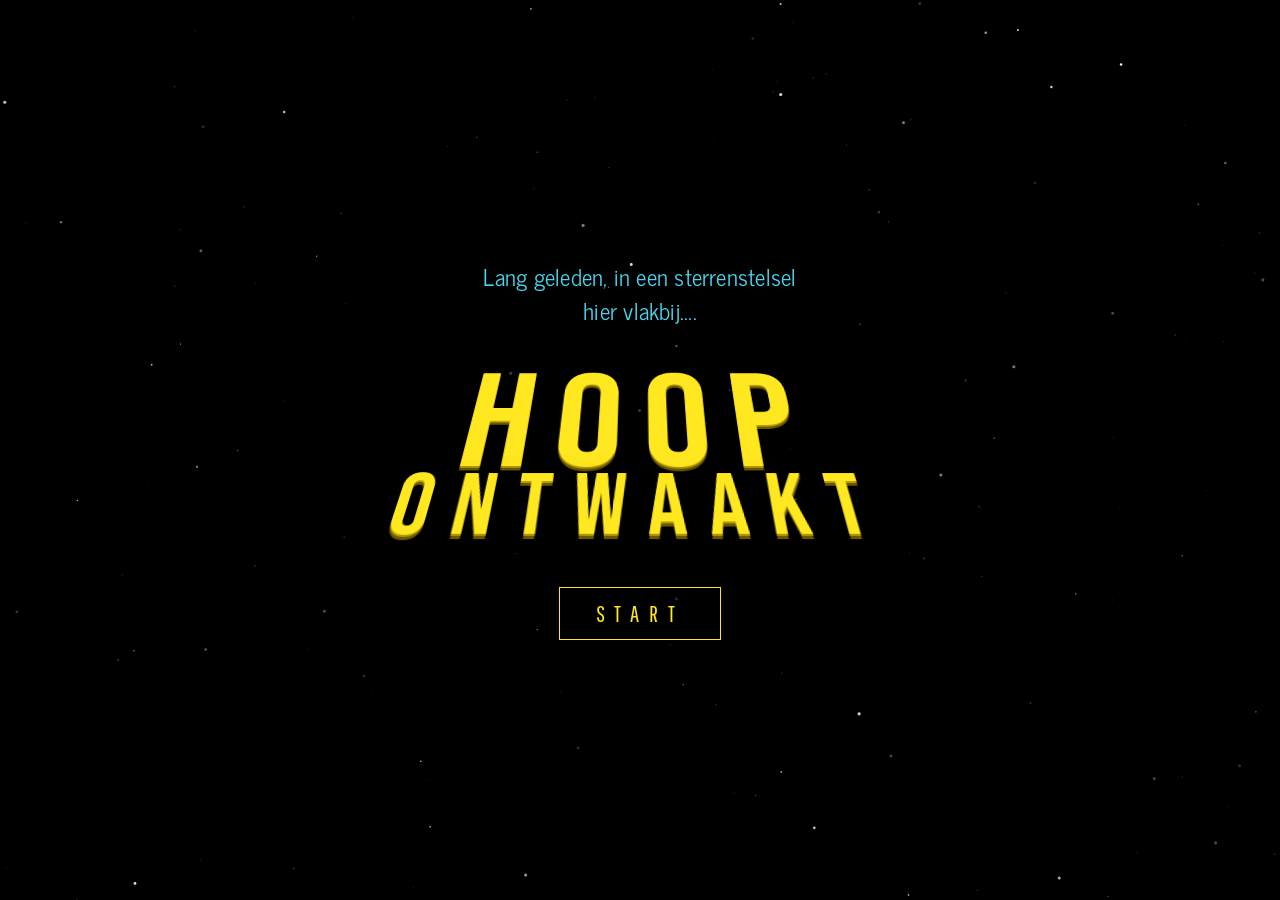
==== index.html @ 4fe8937b "Keep the meeting heroic: not a battlefield or starfleet, but through friends." ====
<!DOCTYPE html>
<html lang="nl">
  <head>
    <meta charset="UTF-8" />
    <meta name="viewport" content="width=device-width, initial-scale=1" />
    <title>Max &amp; Marjean — 19 september 2026</title>
    <meta
      name="description"
      content="Een uitnodiging van Max en Marjean. Bewaar de datum: 19 september 2026."
    />
    <meta property="og:title" content="Max &amp; Marjean — 19 september 2026" />
    <meta property="og:description" content="Een uitnodiging van Max en Marjean. Bewaar de datum: 19 september 2026." />
    <meta property="og:type" content="website" />
    <meta name="twitter:card" content="summary_large_image" />
    <meta name="twitter:title" content="Max &amp; Marjean — 19 september 2026" />
    <meta name="twitter:description" content="Een uitnodiging van Max en Marjean. Bewaar de datum: 19 september 2026." />
    <link rel="preconnect" href="https://fonts.googleapis.com" />
    <link rel="preconnect" href="https://fonts.gstatic.com" crossorigin />
    <link
      href="https://fonts.googleapis.com/css2?family=Bebas+Neue&family=Cormorant+Garamond:ital,wght@0,400;0,500;0,600;1,400&family=Great+Vibes&family=News+Cycle:wght@400;700&family=Nunito:wght@400;600;700;800&family=Pathway+Gothic+One&display=swap"
      rel="stylesheet"
    />
    <link rel="stylesheet" href="css/style.css?v=31" />
  </head>
  <body class="galaxy" data-scene="start">
    <canvas id="stars" aria-hidden="true"></canvas>
    <canvas id="fx" aria-hidden="true"></canvas>

    <audio id="intro-audio" src="audio/intro.mp3" preload="auto"></audio>

    <button class="mute-btn" type="button" data-mute hidden>
      Geluid uit
    </button>
    <button class="skip-btn" type="button" data-skip hidden>
      Sla de crawl over
    </button>

    <aside class="crawl-controls" data-crawl-controls hidden>
      <button class="pause-btn" type="button" data-pause>Pauze</button>
      <label class="speed-label" for="crawl-speed">Snelheid</label>
      <input
        id="crawl-speed"
        class="speed-slider"
        type="range"
        min="0.5"
        max="2"
        step="0.25"
        value="1"
        data-speed
      />
      <span class="speed-value" data-speed-label>1×</span>
    </aside>

    <section class="invite-screen" data-invite hidden>
      <div class="invite-sparkles" aria-hidden="true"></div>
      <div class="invite-card">
        <p class="invite-ribbon">U bent uitgenodigd</p>
        <h1 class="invite-title">Het moment nadert</h1>
        <p class="invite-lead">
          Binnenkort opent de echo.<br />
          Tot die tijd: even ademhalen, even glimlachen.
        </p>
        <div class="countdown" data-countdown aria-live="polite">
          <div class="countdown-unit">
            <span class="countdown-value" data-countdown-days>—</span>
            <span class="countdown-label">dagen</span>
          </div>
          <span class="countdown-dot" aria-hidden="true">·</span>
          <div class="countdown-unit">
            <span class="countdown-value" data-countdown-hours>—</span>
            <span class="countdown-label">uren</span>
          </div>
          <span class="countdown-dot" aria-hidden="true">·</span>
          <div class="countdown-unit">
            <span class="countdown-value" data-countdown-minutes>—</span>
            <span class="countdown-label">minuten</span>
          </div>
          <span class="countdown-dot" aria-hidden="true">·</span>
          <div class="countdown-unit">
            <span class="countdown-value" data-countdown-seconds>—</span>
            <span class="countdown-label">seconden</span>
          </div>
        </div>
        <p class="invite-note">19 september 2026 · 12:30 · Nederlandse tijd</p>
      </div>
    </section>

    <section class="start-screen" data-start hidden>
      <p class="start-kicker">Lang geleden, in een sterrenstelsel<br />hier vlakbij....</p>
      <h1 class="start-logo" aria-label="Hoop ontwaakt">
        <span>Hoop</span>
        <span>ontwaakt</span>
      </h1>
      <button class="start-btn" type="button" data-start-btn>Start</button>
    </section>

    <!-- Scene: klassieke opening (na Start) -->
    <p class="long-ago" data-intro hidden>
      Lang geleden, in een sterrenstelsel<br />hier vlakbij....
    </p>

    <div class="crawl-stage" data-crawl hidden>
      <div class="crawl-fade" aria-hidden="true"></div>
      <div class="crawl-perspective">
        <div class="crawl">
          <div class="crawl-inner" data-crawl-track></div>
        </div>
      </div>
    </div>

    <section class="wait-screen" data-wait hidden>
      <p class="wait-kicker">De familie kijkt nu</p>
      <h1 class="wait-title">De echo</h1>
      <button class="start-btn" type="button" data-after-echo>Verder</button>
    </section>

    <main class="reveal" data-reveal hidden></main>

    <script src="js/config.js?v=2"></script>
    <script src="js/app.js?v=28"></script>
  </body>
</html>
---- css/style.css ----
*,
*::before,
*::after {
  box-sizing: border-box;
}

html,
body {
  margin: 0;
  min-height: 100%;
}

body {
  min-height: 100vh;
  overflow: hidden;
}

button,
a {
  font-family: inherit;
}

/* =========================================================
   STAR WARS-ACHTIGE CRAWL (geen officiële wordmark)
   ========================================================= */

.galaxy {
  background: #000;
  color: #ffe81f;
  font-family: "Pathway Gothic One", "News Cycle", "News Gothic MT", sans-serif;
}

#stars,
#fx {
  position: fixed;
  inset: 0;
  width: 100%;
  height: 100%;
  pointer-events: none;
  z-index: 0;
}

#fx {
  z-index: 8;
}

.skip-btn,
.mute-btn {
  position: fixed;
  top: 16px;
  z-index: 20;
  appearance: none;
  border: 1px solid rgba(255, 232, 31, 0.45);
  background: rgba(0, 0, 0, 0.55);
  color: #ffe81f;
  font-family: "Pathway Gothic One", "News Cycle", sans-serif;
  font-weight: 400;
  font-size: 0.88rem;
  letter-spacing: 0.18em;
  text-transform: uppercase;
  padding: 10px 14px;
  border-radius: 999px;
  cursor: pointer;
  backdrop-filter: blur(6px);
}

.skip-btn { right: 16px; }
.mute-btn { left: 16px; }

.skip-btn:hover,
.skip-btn:focus-visible,
.mute-btn:hover,
.mute-btn:focus-visible,
.pause-btn:hover,
.pause-btn:focus-visible {
  background: rgba(255, 232, 31, 0.12);
}

.crawl-controls {
  position: fixed;
  right: 16px;
  top: 72px;
  z-index: 20;
  display: flex;
  flex-direction: column;
  align-items: center;
  gap: 10px;
  padding: 14px 12px;
  border: 1px solid rgba(255, 232, 31, 0.45);
  border-radius: 18px;
  background: rgba(0, 0, 0, 0.55);
  backdrop-filter: blur(6px);
  color: #ffe81f;
  font-family: "Pathway Gothic One", "News Cycle", sans-serif;
  font-weight: 400;
  letter-spacing: 0.16em;
  text-transform: uppercase;
}

.pause-btn {
  appearance: none;
  border: 1px solid rgba(255, 232, 31, 0.45);
  background: transparent;
  color: inherit;
  font: inherit;
  font-size: 0.78rem;
  padding: 8px 12px;
  border-radius: 999px;
  cursor: pointer;
  min-width: 88px;
}

.speed-label {
  font-size: 0.62rem;
  opacity: 0.85;
}

.speed-slider {
  width: 92px;
  height: 18px;
  accent-color: #ffe81f;
  cursor: pointer;
}

.speed-value {
  font-size: 0.78rem;
}

/* =========================================================
   UITNODIGING / AFTELLER (sierlijk gender-reveal)
   ========================================================= */

.invite-screen {
  position: relative;
  z-index: 4;
  min-height: 100vh;
  display: grid;
  place-content: center;
  justify-items: center;
  padding: 48px 20px;
  background:
    radial-gradient(ellipse 80% 60% at 50% 0%, rgba(255, 248, 252, 0.9) 0%, transparent 70%),
    linear-gradient(165deg, #faf6f0 0%, #f5ebe3 38%, #eef4f8 100%);
  color: #5c4f4a;
  overflow: hidden;
}

body[data-scene="invite"] {
  background: #faf6f0;
  color: #5c4f4a;
}

body[data-scene="invite"] #stars,
body[data-scene="invite"] #fx {
  opacity: 0;
  visibility: hidden;
}

.invite-sparkles {
  position: absolute;
  inset: 0;
  pointer-events: none;
  background-image:
    radial-gradient(1px 1px at 12% 18%, rgba(201, 162, 39, 0.55), transparent),
    radial-gradient(1.5px 1.5px at 78% 22%, rgba(168, 198, 218, 0.65), transparent),
    radial-gradient(1px 1px at 34% 72%, rgba(232, 180, 184, 0.5), transparent),
    radial-gradient(1.2px 1.2px at 88% 68%, rgba(201, 162, 39, 0.45), transparent),
    radial-gradient(1px 1px at 52% 44%, rgba(255, 255, 255, 0.8), transparent),
    radial-gradient(1px 1px at 22% 88%, rgba(168, 198, 218, 0.5), transparent);
  animation: invite-sparkle 6s ease-in-out infinite alternate;
}

@keyframes invite-sparkle {
  0% { opacity: 0.45; transform: scale(1); }
  100% { opacity: 0.85; transform: scale(1.02); }
}

.invite-card {
  position: relative;
  width: min(26rem, 92vw);
  padding: clamp(2rem, 6vw, 2.8rem) clamp(1.4rem, 5vw, 2.2rem);
  text-align: center;
  background: rgba(255, 252, 248, 0.82);
  border: 1px solid rgba(201, 162, 39, 0.28);
  border-radius: 2px;
  box-shadow:
    0 24px 60px rgba(92, 79, 74, 0.08),
    inset 0 1px 0 rgba(255, 255, 255, 0.9);
}

.invite-card::before,
.invite-card::after {
  content: "";
  position: absolute;
  left: 50%;
  width: 72%;
  height: 1px;
  transform: translateX(-50%);
  background: linear-gradient(
    90deg,
    transparent,
    rgba(201, 162, 39, 0.45) 20%,
    rgba(232, 180, 184, 0.55) 50%,
    rgba(168, 198, 218, 0.45) 80%,
    transparent
  );
}

.invite-card::before { top: 0; }
.invite-card::after { bottom: 0; }

.invite-ribbon {
  margin: 0 0 10px;
  font-family: "Nunito", sans-serif;
  font-size: clamp(0.68rem, 2vw, 0.78rem);
  font-weight: 600;
  letter-spacing: 0.34em;
  text-transform: uppercase;
  color: #a8c6da;
}

.invite-title {
  margin: 0 0 14px;
  font-family: "Great Vibes", cursive;
  font-size: clamp(2.6rem, 10vw, 3.6rem);
  font-weight: 400;
  line-height: 1.05;
  color: #b8922a;
  text-shadow: 0 1px 0 rgba(255, 255, 255, 0.6);
}

.invite-lead {
  margin: 0 0 28px;
  font-family: "Cormorant Garamond", "Times New Roman", serif;
  font-size: clamp(1.05rem, 3.2vw, 1.28rem);
  font-weight: 400;
  font-style: italic;
  line-height: 1.55;
  color: #6b5e58;
}

.countdown {
  display: flex;
  flex-wrap: wrap;
  align-items: flex-end;
  justify-content: center;
  gap: 6px 4px;
  margin-bottom: 22px;
}

.countdown-unit {
  display: grid;
  gap: 4px;
  min-width: 3.4rem;
}

.countdown-value {
  font-family: "Cormorant Garamond", "Times New Roman", serif;
  font-size: clamp(2rem, 8vw, 3rem);
  font-weight: 600;
  line-height: 1;
  letter-spacing: 0.04em;
  color: #5c4f4a;
}

.countdown-label {
  font-family: "Nunito", sans-serif;
  font-size: clamp(0.62rem, 1.8vw, 0.72rem);
  font-weight: 600;
  letter-spacing: 0.22em;
  text-transform: uppercase;
  color: rgba(168, 150, 140, 0.88);
}

.countdown-dot {
  align-self: center;
  margin: 0 2px 1.1rem;
  font-family: "Cormorant Garamond", serif;
  font-size: clamp(1.2rem, 4vw, 1.6rem);
  line-height: 1;
  color: rgba(201, 162, 39, 0.45);
}

.invite-note {
  margin: 0;
  font-family: "Nunito", sans-serif;
  font-size: clamp(0.68rem, 2vw, 0.76rem);
  font-weight: 600;
  letter-spacing: 0.14em;
  text-transform: uppercase;
  color: rgba(168, 198, 218, 0.95);
}

.start-screen {
  position: relative;
  z-index: 4;
  min-height: 100vh;
  display: grid;
  place-content: center;
  justify-items: center;
  text-align: center;
  padding: 72px 24px;
}

.start-kicker {
  margin: 0 0 8px;
  max-width: 16em;
  color: #4bd5ee;
  font-family: "News Cycle", "News Gothic MT", sans-serif;
  font-size: clamp(1.05rem, 3.2vw, 1.45rem);
  font-weight: 400;
  line-height: 1.45;
  letter-spacing: 0.01em;
}

.start-logo {
  display: flex;
  flex-direction: column;
  align-items: center;
  margin: 18px 0 42px;
  font-family: "Bebas Neue", "Pathway Gothic One", sans-serif;
  font-weight: 400;
  line-height: 0.72;
  text-transform: uppercase;
  color: #ffe81f;
  transform: perspective(460px) rotateX(34deg);
  text-shadow:
    0 2px 0 #b39800,
    0 5px 0 #6a5800,
    0 18px 36px rgba(0, 0, 0, 0.55);
}

.start-logo span:first-child {
  font-size: clamp(5rem, 22vw, 11rem);
  letter-spacing: 0.12em;
}

.start-logo span:last-child {
  font-size: clamp(2.6rem, 11vw, 5.6rem);
  letter-spacing: 0.22em;
}

.start-btn {
  appearance: none;
  border: 1px solid #ffe81f;
  background: transparent;
  color: #ffe81f;
  font-family: "Pathway Gothic One", "News Cycle", sans-serif;
  font-size: clamp(1.15rem, 3.2vw, 1.45rem);
  letter-spacing: 0.42em;
  text-transform: uppercase;
  padding: 12px 36px;
  border-radius: 0;
  cursor: pointer;
}

.start-btn:hover,
.start-btn:focus-visible {
  transform: scale(1.04);
}

.long-ago {
  position: fixed;
  inset: 0;
  z-index: 2;
  display: grid;
  place-items: center;
  margin: 0;
  padding: 24px;
  text-align: center;
  font-family: "News Cycle", "News Gothic MT", sans-serif;
  font-size: clamp(1.2rem, 3.8vw, 1.7rem);
  line-height: 1.5;
  letter-spacing: 0.01em;
  color: #4bd5ee;
  font-weight: 400;
}

body[data-scene="intro"] .long-ago {
  animation: intro-fade 8s ease forwards;
}

@keyframes intro-fade {
  0% { opacity: 0; }
  10% { opacity: 1; }
  42% { opacity: 1; }
  58% { opacity: 0; }
  100% { opacity: 0; }
}

.crawl-stage {
  position: fixed;
  inset: 0;
  z-index: 2;
  overflow: hidden;
  touch-action: none;
  cursor: grab;
}

.crawl-stage.is-dragging {
  cursor: grabbing;
}

.crawl-stage[hidden],
.reveal[hidden],
.long-ago[hidden],
.skip-btn[hidden],
.mute-btn[hidden],
.invite-screen[hidden],
.start-screen[hidden],
.secret-star[hidden],
.crawl-controls[hidden],
.wait-screen[hidden],
.girl-link[hidden] {
  display: none !important;
}

.crawl-fade {
  position: absolute;
  left: 0;
  right: 0;
  top: 0;
  height: 22%;
  z-index: 3;
  pointer-events: none;
  background: linear-gradient(#000 0%, rgba(0, 0, 0, 0.5) 45%, transparent 100%);
}

.crawl-perspective {
  position: absolute;
  inset: 0;
  perspective: 640px;
  perspective-origin: 50% 40%;
  overflow: hidden;
}

/* Gekanteld vlak: onderkant van het scherm is dichtbij, bovenkant verdwijnt. */
.crawl {
  position: absolute;
  left: 50%;
  top: 0;
  bottom: 0;
  width: min(88vw, 780px);
  height: 100%;
  transform: translateX(-50%) rotateX(15deg);
  transform-origin: 50% 100%;
}

.crawl-inner {
  position: absolute;
  left: 0;
  top: 100%;
  width: 100%;
  text-align: justify;
  text-align-last: center;
  font-family: "Pathway Gothic One", "News Cycle", sans-serif;
  font-size: clamp(1.55rem, 5.2vw, 2.5rem);
  line-height: 1.28;
  font-weight: 400;
  letter-spacing: 0.04em;
  word-spacing: 0.08em;
  color: #ffe81f;
  will-change: transform;
}

.crawl-inner.is-crawling {
  animation-name: crawl-fly;
  animation-timing-function: linear;
  animation-fill-mode: forwards;
}

.crawl-inner p {
  margin: 0 0 1.35em;
}

.crawl-episode {
  text-align: center !important;
  text-transform: uppercase;
  letter-spacing: 0.28em;
  font-size: clamp(1.05rem, 3vw, 1.35rem);
  margin-bottom: 0.35em !important;
}

.crawl-title {
  margin: 0 0 0.45em;
  text-align: center;
  font-family: "Bebas Neue", "Pathway Gothic One", sans-serif;
  font-size: clamp(2.6rem, 9vw, 4.4rem);
  line-height: 0.78;
  letter-spacing: 0.12em;
  text-transform: uppercase;
  font-weight: 400;
}

.crawl-rule {
  border: 0;
  height: 3px;
  background: #ffe81f;
  width: 42%;
  margin: 0 auto 1.4em;
}

.crawl-end {
  letter-spacing: 0.08em;
  text-transform: uppercase;
  font-size: 0.95em;
}

.crawl-shot {
  margin: 0.5em auto 1.8em;
  width: 100%;
}

.crawl-shot figcaption {
  margin-top: 0.45em;
  font-size: 0.72em;
  letter-spacing: 0.16em;
  text-transform: uppercase;
  color: #ffe81f;
}

.crawl-foto {
  display: grid;
  place-items: center;
  width: min(72%, 280px);
  aspect-ratio: 4 / 3;
  margin: 0.4em auto 1.6em;
  border-radius: 14px;
  border: 2px solid rgba(255, 214, 90, 0.7);
  box-shadow: 0 0 18px rgba(255, 232, 31, 0.18);
  background:
    radial-gradient(circle at 30% 20%, rgba(255, 255, 255, 0.12), transparent 40%),
    repeating-linear-gradient(
      45deg,
      #1a1a22 0 8px,
      #121218 8px 16px
    );
  overflow: hidden;
}

.crawl-foto span {
  font-size: 0.78em;
  letter-spacing: 0.18em;
  text-transform: uppercase;
  color: rgba(255, 232, 31, 0.72);
}

.crawl-foto img {
  display: block;
  width: 100%;
  height: 100%;
  object-fit: cover;
  object-position: center 20%;
}

.crawl-foto--wide {
  width: min(88%, 420px);
  aspect-ratio: 16 / 9;
}

.crawl-foto--portrait {
  width: min(58%, 240px);
  aspect-ratio: 3 / 4;
}

.crawl-shot .crawl-foto--wide,
.crawl-shot .crawl-foto--portrait {
  margin: 0 auto;
}

.crawl-foto--portrait img {
  object-position: center 18%;
}

/* Door tot voorbij het verdwijnpunt, anders blijven de laatste regels hangen. */
@keyframes crawl-fly {
  from { transform: translateY(0); }
  to { transform: translateY(calc(-100% - 175vh)); }
}

/* —— Wachten op de echo —— */

.wait-screen {
  position: relative;
  z-index: 4;
  min-height: 100vh;
  display: grid;
  place-content: center;
  justify-items: center;
  text-align: center;
  padding: 72px 24px;
}

.wait-kicker {
  margin: 0 0 12px;
  color: #4bd5ee;
  font-family: "News Cycle", "News Gothic MT", sans-serif;
  font-size: clamp(1.05rem, 3.2vw, 1.45rem);
  letter-spacing: 0.12em;
  text-transform: uppercase;
}

.wait-title {
  margin: 0 0 18px;
  font-family: "Bebas Neue", "Pathway Gothic One", sans-serif;
  font-size: clamp(4.2rem, 16vw, 8.5rem);
  line-height: 0.82;
  letter-spacing: 0.16em;
  text-transform: uppercase;
  color: #ffe81f;
  transform: perspective(460px) rotateX(24deg);
  text-shadow:
    0 2px 0 #b39800,
    0 5px 0 #6a5800,
    0 18px 36px rgba(0, 0, 0, 0.55);
}

.wait-lead {
  margin: 0 0 36px;
  max-width: 18em;
  color: #4bd5ee;
  font-family: "News Cycle", "News Gothic MT", sans-serif;
  font-size: clamp(1rem, 3vw, 1.25rem);
}

/* —— Mini-Jedi reveal —— */

.reveal {
  position: relative;
  z-index: 4;
  min-height: 100vh;
  display: grid;
  place-content: center;
  justify-items: center;
  text-align: center;
  padding: 72px 24px 40px;
  animation: reveal-in 0.9s ease;
}

.reveal-kicker {
  margin: 0 0 10px;
  color: #4bd5ee;
  letter-spacing: 0.28em;
  text-transform: uppercase;
  font-size: 0.95rem;
  font-family: "Pathway Gothic One", "News Cycle", sans-serif;
}

.saber {
  width: min(220px, 55vw);
  height: 8px;
  margin: 8px 0 22px;
  border-radius: 999px;
  background: #fff;
  box-shadow:
    0 0 8px #9ee7ff,
    0 0 18px #4bd5ee,
    0 0 36px #1d7ec9;
}

.reveal-title {
  margin: 0;
  font-family: "Bebas Neue", "Pathway Gothic One", sans-serif;
  font-size: clamp(3rem, 12vw, 5.4rem);
  line-height: 0.85;
  color: #ffe81f;
  text-transform: uppercase;
  letter-spacing: 0.1em;
  font-weight: 400;
  text-shadow: 0 0 28px rgba(255, 232, 31, 0.35);
}

.reveal-sub {
  margin: 14px 0 8px;
  font-family: "Pathway Gothic One", "News Cycle", sans-serif;
  font-size: clamp(1.3rem, 4vw, 1.85rem);
  color: #4bd5ee;
  letter-spacing: 0.2em;
  text-transform: uppercase;
}

.reveal-note {
  max-width: 26em;
  margin: 0 0 16px;
  color: #ffe81f;
  font-family: "Pathway Gothic One", "News Cycle", sans-serif;
  font-size: 1.25rem;
  letter-spacing: 0.04em;
  line-height: 1.4;
}

.reveal-fotos {
  display: grid;
  gap: 12px;
  width: min(94vw, 920px);
  margin: 8px 0 16px;
}

.reveal-foto {
  width: 100%;
  margin: 0;
  border: 2px solid rgba(255, 232, 31, 0.55);
  box-shadow: 0 0 28px rgba(255, 232, 31, 0.18);
  overflow: hidden;
}

.reveal-foto img {
  display: block;
  width: 100%;
  height: auto;
  aspect-ratio: 3 / 2;
  object-fit: cover;
  object-position: center 30%;
}

.reveal-morph {
  position: relative;
  aspect-ratio: 3 / 2;
}

.reveal-morph img {
  position: absolute;
  inset: 0;
  width: 100%;
  height: 100%;
  aspect-ratio: auto;
  object-fit: cover;
  object-position: center 30%;
}

.reveal-morph-grin {
  opacity: 0;
}

.girl-btn {
  display: none;
}

.girl-link {
  display: none !important;
  position: fixed;
  left: 14px;
  bottom: 12px;
  z-index: 20;
  color: rgba(207, 200, 176, 0.22);
  font-family: "Pathway Gothic One", "News Cycle", sans-serif;
  font-size: 0.78rem;
  letter-spacing: 0.08em;
  text-decoration: none;
}

body[data-scene="reveal"] .girl-link {
  display: block !important;
}

.girl-link:hover,
.girl-link:focus-visible {
  color: rgba(255, 232, 31, 0.55);
}

/* Verborgen hit-area — geen label, geen hint op de pagina */
.secret-star {
  position: fixed;
  left: 6px;
  bottom: 6px;
  z-index: 12;
  width: 28px;
  height: 28px;
  padding: 0;
  border: 0;
  border-radius: 50%;
  background: transparent;
  cursor: default;
  opacity: 0.14;
  appearance: none;
}

.secret-star::before {
  content: "";
  display: block;
  width: 7px;
  height: 7px;
  margin: 10px auto 0;
  background: #cfc8b0;
  clip-path: polygon(50% 0, 61% 35%, 98% 35%, 68% 57%, 79% 91%, 50% 70%, 21% 91%, 32% 57%, 2% 35%, 39% 35%);
}

.secret-star[hidden] {
  display: none !important;
}

@keyframes reveal-in {
  from { opacity: 0; transform: scale(0.92); }
  to { opacity: 1; transform: none; }
}

/* =========================================================
   MEISJESPAGINA — andere wereld
   ========================================================= */

.girl-page {
  overflow-x: hidden;
  overflow-y: auto;
  font-family: "Nunito", system-ui, sans-serif;
  color: #5a1833;
  background:
    radial-gradient(900px 500px at 10% 0%, #ffe0ef 0%, transparent 55%),
    radial-gradient(800px 500px at 100% 10%, #ff9fc4 0%, transparent 50%),
    linear-gradient(165deg, #ff4d8d 0%, #ff8fb8 45%, #ffd6ea 100%);
}

.girl-page #fx {
  z-index: 6;
}

.glitter {
  position: fixed;
  inset: 0;
  pointer-events: none;
  z-index: 1;
  background-image:
    radial-gradient(circle, #fff 1px, transparent 1px),
    radial-gradient(circle, #ffe9f4 1.4px, transparent 1.4px),
    radial-gradient(circle, #ffd36b 1px, transparent 1px);
  background-size: 48px 48px, 72px 72px, 36px 36px;
  background-position: 0 0, 18px 22px, 30px 8px;
  opacity: 0.55;
  animation: sparkle 2.4s linear infinite;
}

@keyframes sparkle {
  from { background-position: 0 0, 18px 22px, 30px 8px; }
  to { background-position: 0 48px, 18px 94px, 30px 44px; }
}

.bows {
  position: fixed;
  inset: 0;
  pointer-events: none;
  z-index: 2;
}

.bow {
  position: absolute;
  font-size: clamp(2rem, 7vw, 3.4rem);
  animation: bow-float 5s ease-in-out infinite;
  filter: drop-shadow(0 8px 10px rgba(90, 24, 51, 0.18));
}

.b-1 { top: 8%; left: 6%; }
.b-2 { top: 14%; right: 8%; animation-delay: -1s; }
.b-3 { bottom: 18%; left: 10%; animation-delay: -2s; }
.b-4 { bottom: 12%; right: 12%; animation-delay: -0.6s; }
.b-5 { top: 42%; left: 3%; font-size: 2rem; animation-delay: -1.8s; }
.b-6 { top: 48%; right: 4%; font-size: 2.2rem; animation-delay: -2.4s; }

@keyframes bow-float {
  0%, 100% { transform: translateY(0) rotate(-8deg); }
  50% { transform: translateY(-14px) rotate(10deg); }
}

.balloons {
  position: fixed;
  inset: 0;
  pointer-events: none;
  z-index: 2;
}

.balloon {
  position: absolute;
  width: 68px;
  height: 86px;
  border-radius: 50% 50% 50% 50% / 45% 45% 55% 55%;
  animation: float 6s ease-in-out infinite;
}

.balloon::before {
  content: "";
  position: absolute;
  width: 16px;
  height: 24px;
  background: rgba(255, 255, 255, 0.5);
  border-radius: 50%;
  top: 14px;
  left: 12px;
  transform: rotate(-18deg);
}

.balloon::after {
  content: "";
  position: absolute;
  left: 50%;
  bottom: -9px;
  width: 12px;
  height: 10px;
  background: inherit;
  clip-path: polygon(50% 100%, 0 0, 100% 0);
  transform: translateX(-50%);
  filter: brightness(0.85);
}

.balloon .string {
  position: absolute;
  left: 50%;
  top: 100%;
  width: 2px;
  height: 80px;
  background: rgba(255, 255, 255, 0.55);
  transform: translateX(-50%);
}

.balloon.pink { background: #ff4d8d; left: 12%; top: 22%; }
.balloon.blush { background: #ffb6d9; left: 78%; top: 16%; animation-delay: -1.2s; }
.balloon.white { background: #fff; left: 22%; bottom: 8%; animation-delay: -2s; }
.balloon.gold { background: #f3c96b; right: 16%; bottom: 10%; left: auto; animation-delay: -0.7s; }
.balloon.hot { background: #e83278; left: 48%; top: 6%; width: 50px; height: 64px; animation-delay: -2.6s; }
.balloon.late { background: #ff7eb3; left: 62%; bottom: 22%; animation-delay: -3.4s; }

@keyframes float {
  0%, 100% { transform: translateY(0) rotate(-4deg); }
  50% { transform: translateY(-18px) rotate(5deg); }
}

.girl-card {
  position: relative;
  z-index: 4;
  width: min(640px, calc(100% - 32px));
  margin: 72px auto 80px;
  padding: 44px 28px 36px;
  text-align: center;
  background: linear-gradient(180deg, rgba(255, 255, 255, 0.92), rgba(255, 232, 242, 0.94));
  border: 3px solid #fff;
  border-radius: 32px;
  box-shadow:
    0 24px 60px rgba(140, 20, 70, 0.28),
    0 0 0 8px rgba(255, 182, 217, 0.35);
}

.girl-kicker {
  display: inline-block;
  margin: 0 0 8px;
  padding: 8px 14px;
  border-radius: 999px;
  background: rgba(255, 77, 141, 0.14);
  color: #c2185b;
  letter-spacing: 0.16em;
  text-transform: uppercase;
  font-size: 0.72rem;
  font-weight: 800;
}

.girl-emoji {
  font-size: 2rem;
  letter-spacing: 0.2em;
  margin: 4px 0 8px;
}

.girl-card h1 {
  font-family: "Pacifico", cursive;
  font-weight: 400;
  font-size: clamp(2.2rem, 8vw, 3.5rem);
  line-height: 1.15;
  margin: 0 0 16px;
  color: #c2185b;
  text-shadow: 2px 3px 0 #ffd6ea;
}

.girl-lead {
  margin: 0 auto 10px;
  max-width: 28em;
  font-size: 1.12rem;
  line-height: 1.55;
  color: #7a2a4c;
}

.back-galaxy {
  display: inline-block;
  margin-top: 22px;
  color: #5a1833;
  font-weight: 800;
  text-decoration: none;
  border-bottom: 2px dotted rgba(90, 24, 51, 0.4);
}

.back-galaxy:hover {
  border-bottom-style: solid;
}

@media (max-width: 700px) {
  .crawl-foto--wide {
    width: min(92%, 360px);
  }

  .crawl-foto--portrait {
    width: min(62%, 200px);
  }

  .balloon.white,
  .balloon.late {
    display: none;
  }

  .skip-btn,
  .mute-btn {
    top: 10px;
    font-size: 0.72rem;
    padding: 8px 12px;
  }

  .skip-btn { right: 10px; }
  .mute-btn { left: 10px; }

  .crawl-controls {
    display: none;
  }
}

@media (pointer: coarse) and (max-width: 1100px) {
  .crawl-controls {
    display: none;
  }
}

@media (prefers-reduced-motion: reduce) {
  .long-ago,
  .reveal,
  .bow,
  .balloon,
  .glitter,
  .start-btn {
    animation: none;
  }

  .invite-sparkles {
    animation: none;
    opacity: 0.6;
  }

  .long-ago {
    opacity: 1;
  }
}
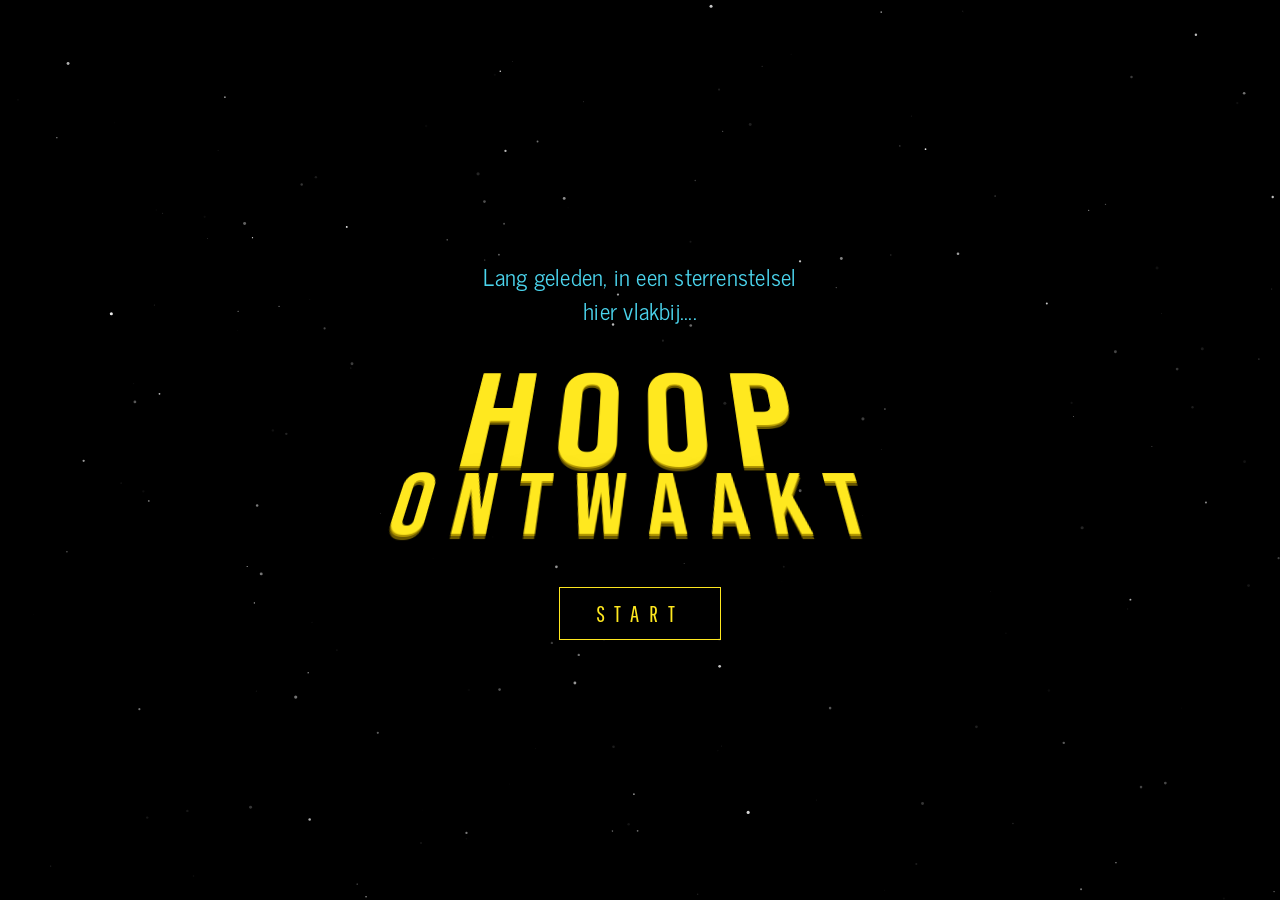
==== commit a2377a34: "Let Lars and Laura seal an alliance by pairing a Jedi with a princess." ====
--- a/index.html
+++ b/index.html
@@ -117,6 +117,6 @@
     <main class="reveal" data-reveal hidden></main>
 
     <script src="js/config.js?v=2"></script>
-    <script src="js/app.js?v=28"></script>
+    <script src="js/app.js?v=30"></script>
   </body>
 </html>
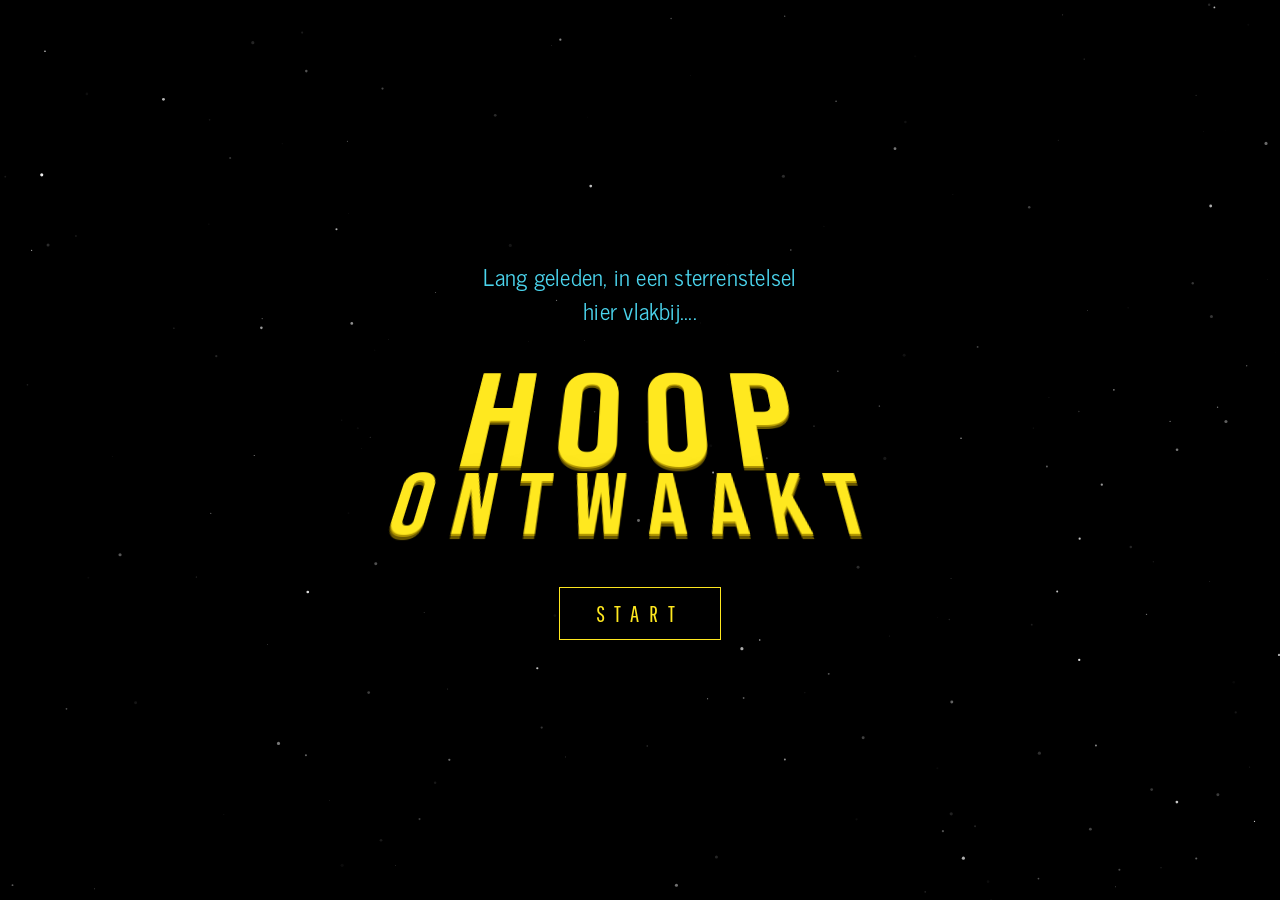
==== commit 6d0e2b10: "Say clearly that Max and Marjean met through Lars and Laura." ====
--- a/index.html
+++ b/index.html
@@ -117,6 +117,6 @@
     <main class="reveal" data-reveal hidden></main>
 
     <script src="js/config.js?v=2"></script>
-    <script src="js/app.js?v=30"></script>
+    <script src="js/app.js?v=31"></script>
   </body>
 </html>
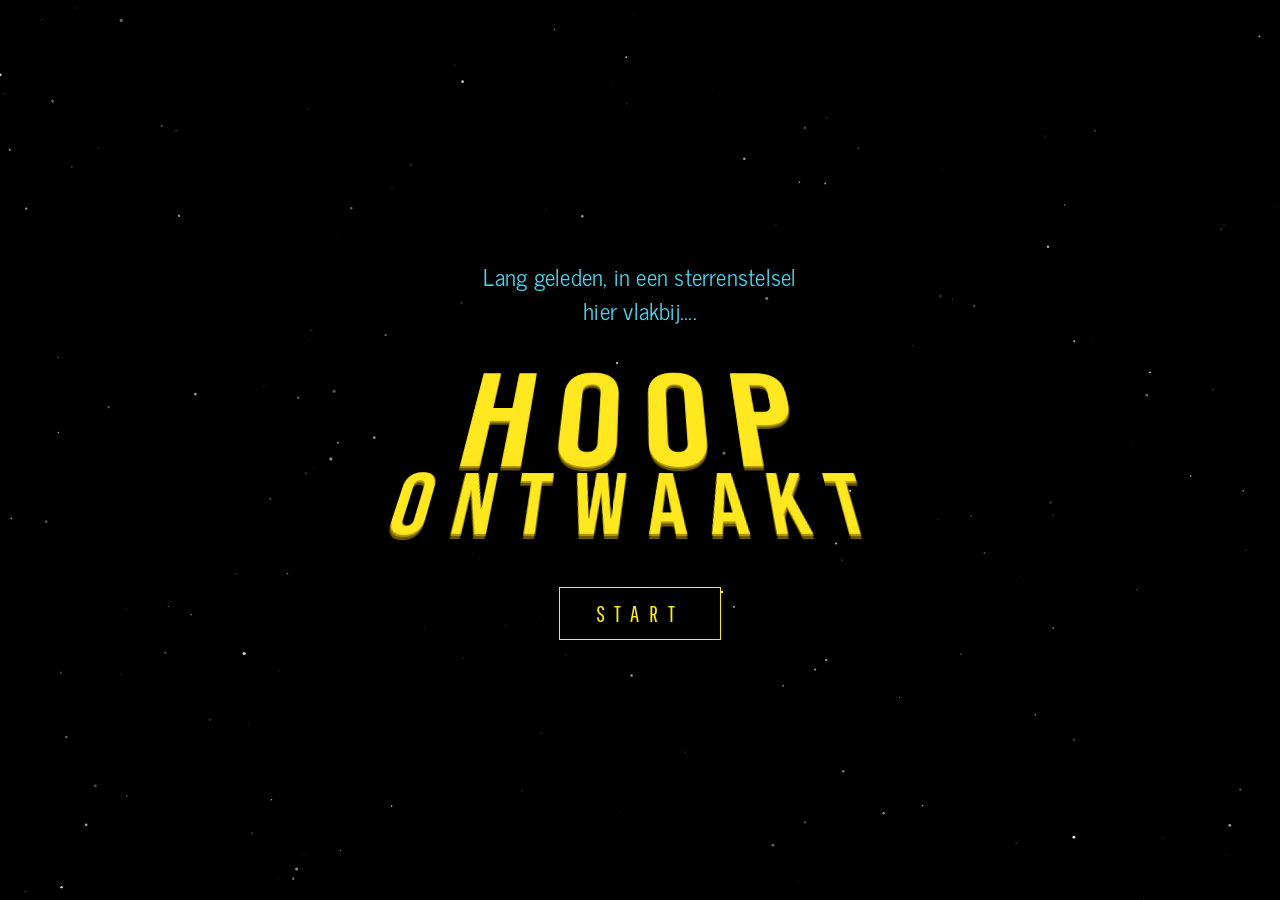
==== commit f8aed8a1: "Add a cinematic girl-reveal preview without changing the live boy path." ====
--- a/index.html
+++ b/index.html
@@ -20,7 +20,7 @@
       href="https://fonts.googleapis.com/css2?family=Bebas+Neue&family=Cormorant+Garamond:ital,wght@0,400;0,500;0,600;1,400&family=Great+Vibes&family=News+Cycle:wght@400;700&family=Nunito:wght@400;600;700;800&family=Pathway+Gothic+One&display=swap"
       rel="stylesheet"
     />
-    <link rel="stylesheet" href="css/style.css?v=31" />
+    <link rel="stylesheet" href="css/style.css?v=32" />
   </head>
   <body class="galaxy" data-scene="start">
     <canvas id="stars" aria-hidden="true"></canvas>
--- a/css/style.css
+++ b/css/style.css
@@ -658,6 +658,13 @@
     0 0 36px #1d7ec9;
 }
 
+.saber-rose {
+  box-shadow:
+    0 0 8px #ffd6ea,
+    0 0 18px #ff8fb8,
+    0 0 36px #c94a7a;
+}
+
 .reveal-title {
   margin: 0;
   font-family: "Bebas Neue", "Pathway Gothic One", sans-serif;
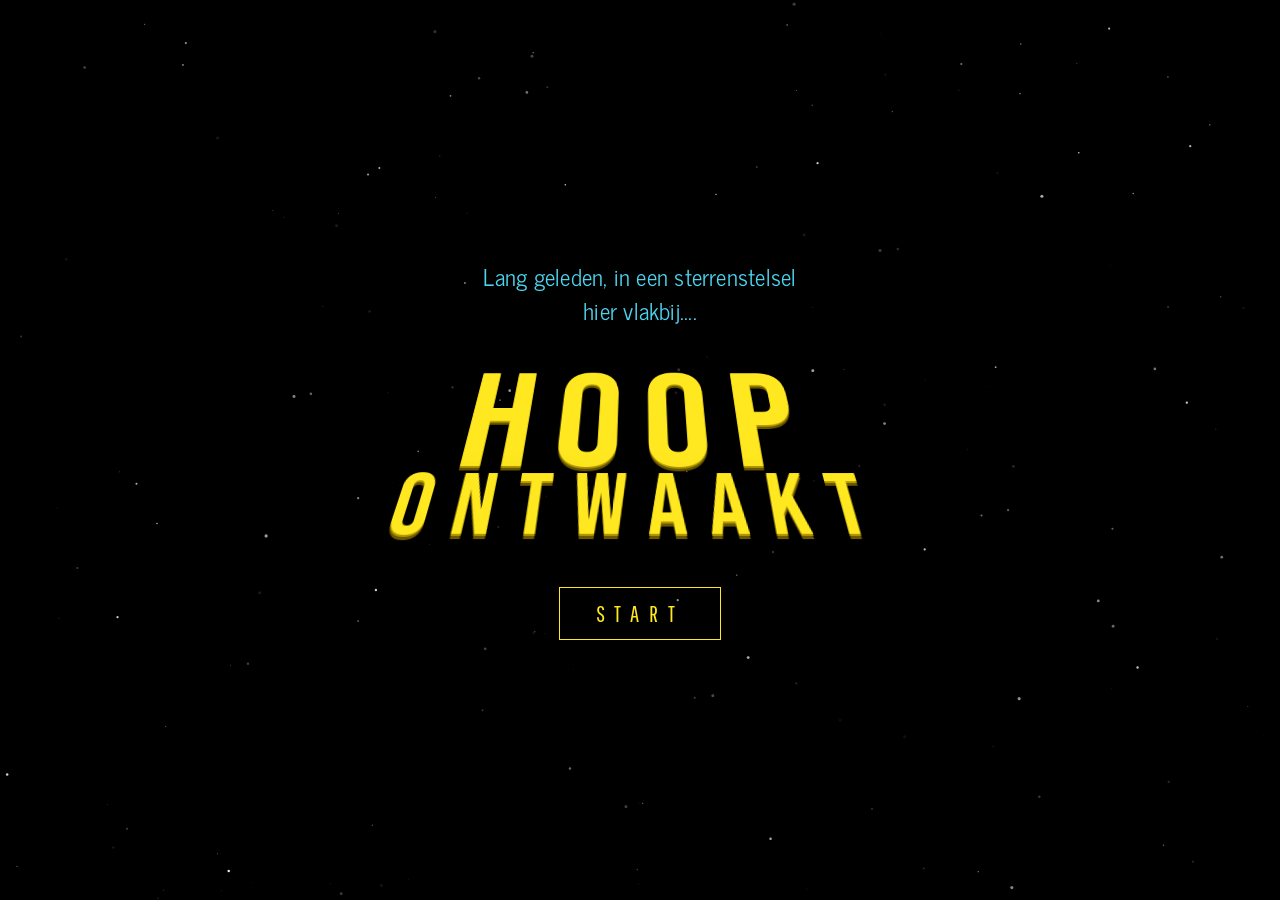
==== commit 05ee7a29: "Switch the live reveal to the girl outcome after the echo wait screen." ====
--- a/index.html
+++ b/index.html
@@ -116,7 +116,7 @@
 
     <main class="reveal" data-reveal hidden></main>
 
-    <script src="js/config.js?v=2"></script>
-    <script src="js/app.js?v=31"></script>
+    <script src="js/config.js?v=3"></script>
+    <script src="js/app.js?v=32"></script>
   </body>
 </html>
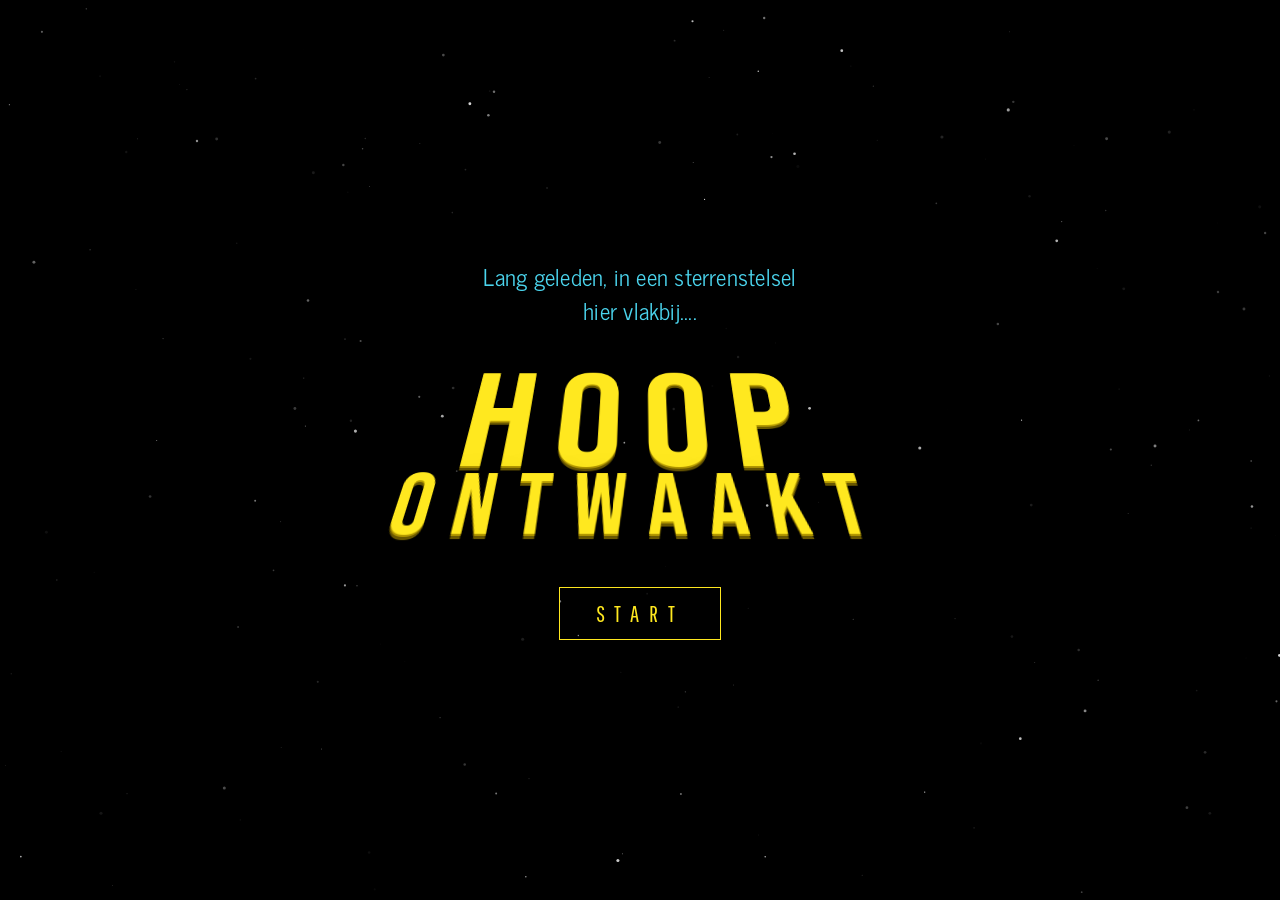
==== commit c40a6ca3: "Show the girl reveal after the echo and add a watch-again button." ====
--- a/index.html
+++ b/index.html
@@ -20,7 +20,7 @@
       href="https://fonts.googleapis.com/css2?family=Bebas+Neue&family=Cormorant+Garamond:ital,wght@0,400;0,500;0,600;1,400&family=Great+Vibes&family=News+Cycle:wght@400;700&family=Nunito:wght@400;600;700;800&family=Pathway+Gothic+One&display=swap"
       rel="stylesheet"
     />
-    <link rel="stylesheet" href="css/style.css?v=32" />
+    <link rel="stylesheet" href="css/style.css?v=33" />
   </head>
   <body class="galaxy" data-scene="start">
     <canvas id="stars" aria-hidden="true"></canvas>
@@ -116,7 +116,7 @@
 
     <main class="reveal" data-reveal hidden></main>
 
-    <script src="js/config.js?v=3"></script>
-    <script src="js/app.js?v=32"></script>
+    <script src="js/config.js?v=4"></script>
+    <script src="js/app.js?v=33"></script>
   </body>
 </html>
--- a/css/style.css
+++ b/css/style.css
@@ -686,6 +686,12 @@
   text-transform: uppercase;
 }
 
+.replay-btn {
+  display: inline-block;
+  margin-top: 22px;
+  text-decoration: none;
+}
+
 .reveal-note {
   max-width: 26em;
   margin: 0 0 16px;
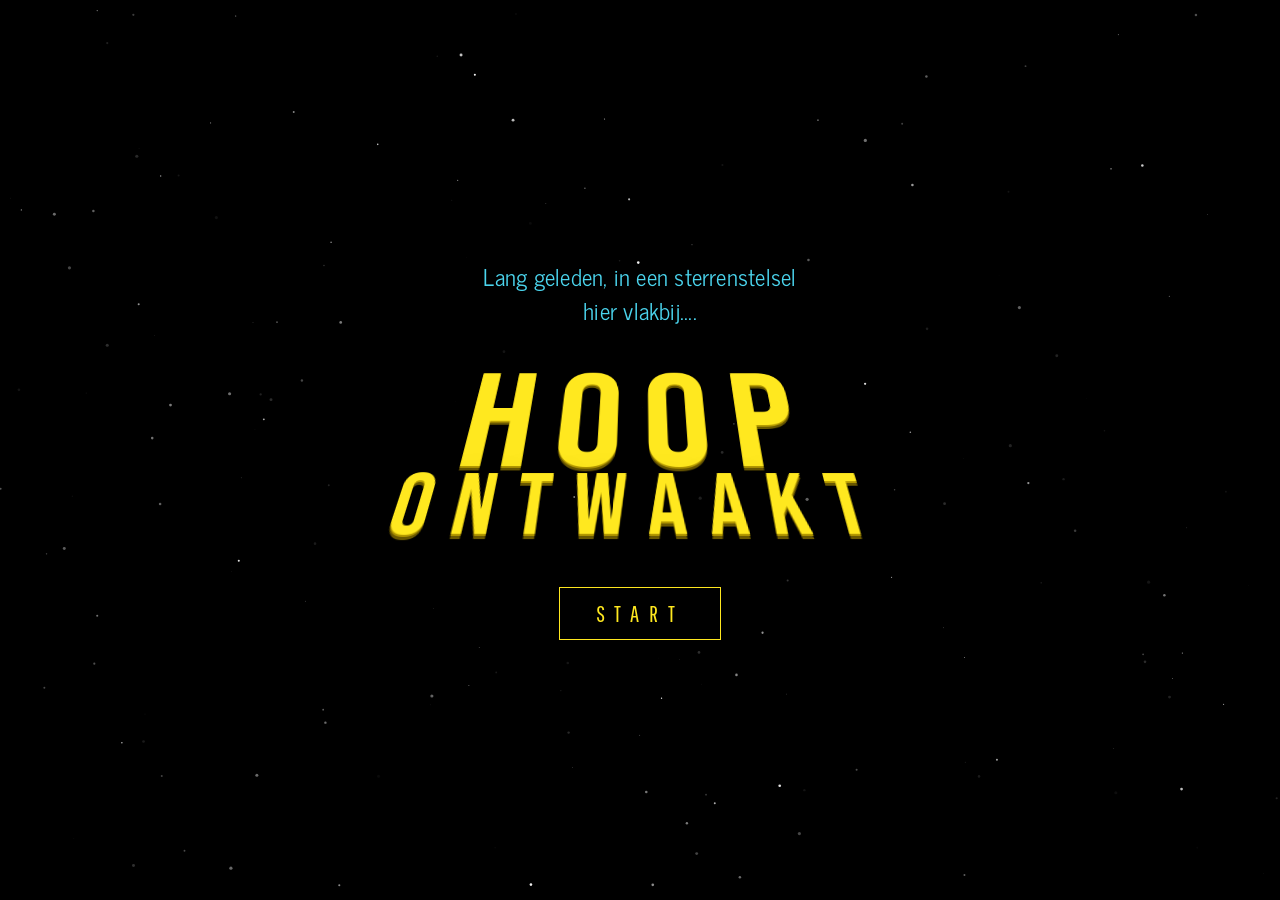
==== commit a0b5c1c4: "Replace the echo wait with a crawl button that stops in the middle of the frame." ====
--- a/index.html
+++ b/index.html
@@ -20,7 +20,7 @@
       href="https://fonts.googleapis.com/css2?family=Bebas+Neue&family=Cormorant+Garamond:ital,wght@0,400;0,500;0,600;1,400&family=Great+Vibes&family=News+Cycle:wght@400;700&family=Nunito:wght@400;600;700;800&family=Pathway+Gothic+One&display=swap"
       rel="stylesheet"
     />
-    <link rel="stylesheet" href="css/style.css?v=33" />
+    <link rel="stylesheet" href="css/style.css?v=34" />
   </head>
   <body class="galaxy" data-scene="start">
     <canvas id="stars" aria-hidden="true"></canvas>
@@ -117,6 +117,6 @@
     <main class="reveal" data-reveal hidden></main>
 
     <script src="js/config.js?v=4"></script>
-    <script src="js/app.js?v=33"></script>
+    <script src="js/app.js?v=34"></script>
   </body>
 </html>
--- a/css/style.css
+++ b/css/style.css
@@ -500,6 +500,30 @@
   margin: 0 auto 1.4em;
 }
 
+.crawl-result-wrap {
+  text-align: center !important;
+  margin: 2.4em 0 3.2em;
+}
+
+.crawl-result-btn {
+  appearance: none;
+  border: 2px solid #4bd5ee;
+  background: rgba(0, 0, 0, 0.4);
+  color: #4bd5ee;
+  font-family: "Pathway Gothic One", "News Cycle", sans-serif;
+  font-size: clamp(1.05rem, 3.4vw, 1.45rem);
+  letter-spacing: 0.2em;
+  text-transform: uppercase;
+  padding: 14px 28px;
+  cursor: pointer;
+}
+
+.crawl-result-btn:hover,
+.crawl-result-btn:focus-visible {
+  color: #ffe81f;
+  border-color: #ffe81f;
+}
+
 .crawl-end {
   letter-spacing: 0.08em;
   text-transform: uppercase;
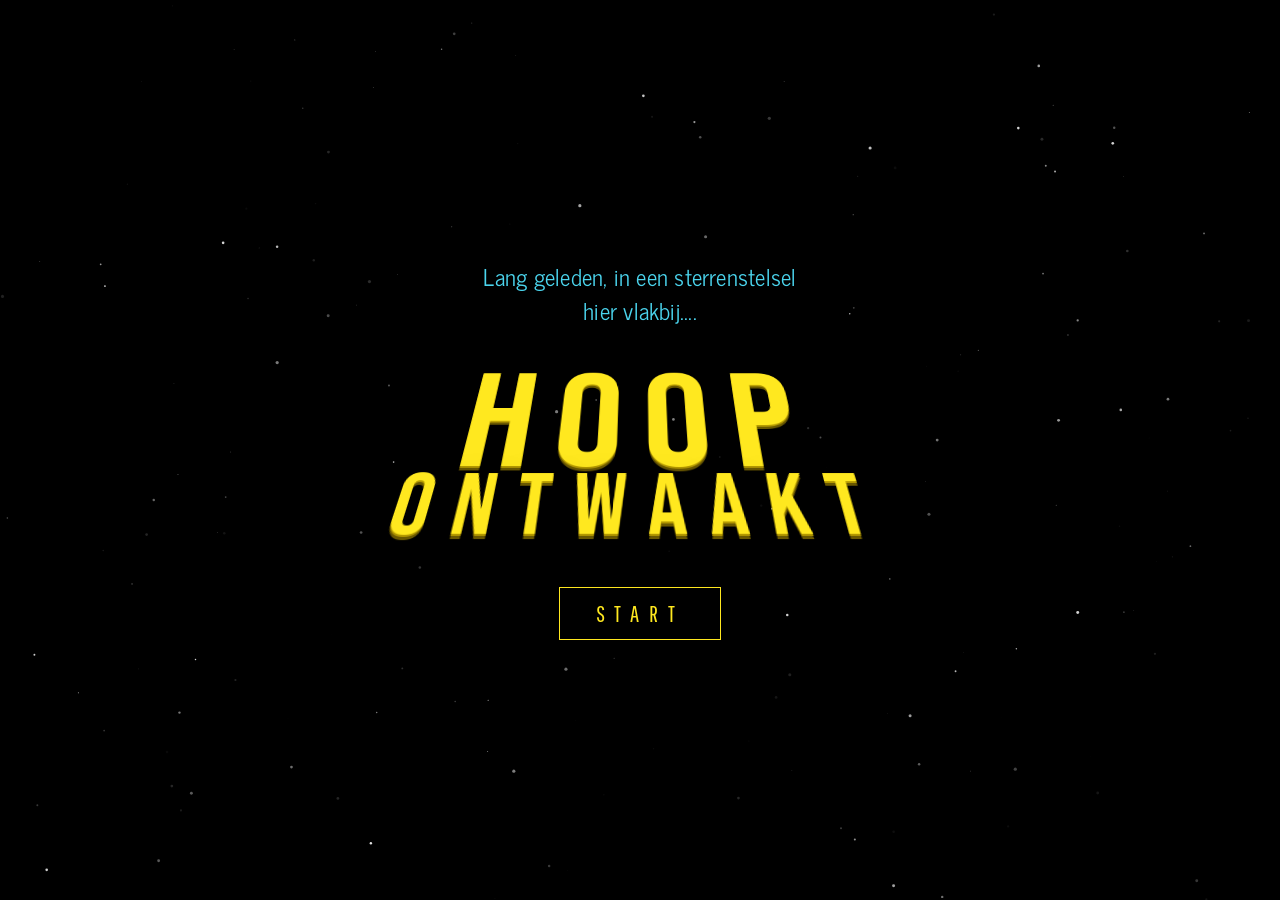
==== commit 110bbf81: "Stop the crawl when the result button reaches the middle of the screen. Co-authored-by: Cursor <curs" ====
--- a/index.html
+++ b/index.html
@@ -20,7 +20,7 @@
       href="https://fonts.googleapis.com/css2?family=Bebas+Neue&family=Cormorant+Garamond:ital,wght@0,400;0,500;0,600;1,400&family=Great+Vibes&family=News+Cycle:wght@400;700&family=Nunito:wght@400;600;700;800&family=Pathway+Gothic+One&display=swap"
       rel="stylesheet"
     />
-    <link rel="stylesheet" href="css/style.css?v=34" />
+    <link rel="stylesheet" href="css/style.css?v=35" />
   </head>
   <body class="galaxy" data-scene="start">
     <canvas id="stars" aria-hidden="true"></canvas>
@@ -117,6 +117,6 @@
     <main class="reveal" data-reveal hidden></main>
 
     <script src="js/config.js?v=4"></script>
-    <script src="js/app.js?v=34"></script>
+    <script src="js/app.js?v=35"></script>
   </body>
 </html>
--- a/css/style.css
+++ b/css/style.css
@@ -500,9 +500,15 @@
   margin: 0 auto 1.4em;
 }
 
+.crawl-result-space {
+  margin: 0 0 1.35em !important;
+  min-height: 1.28em;
+  visibility: hidden;
+}
+
 .crawl-result-wrap {
   text-align: center !important;
-  margin: 2.4em 0 3.2em;
+  margin: 0.4em 0 4em;
 }
 
 .crawl-result-btn {
